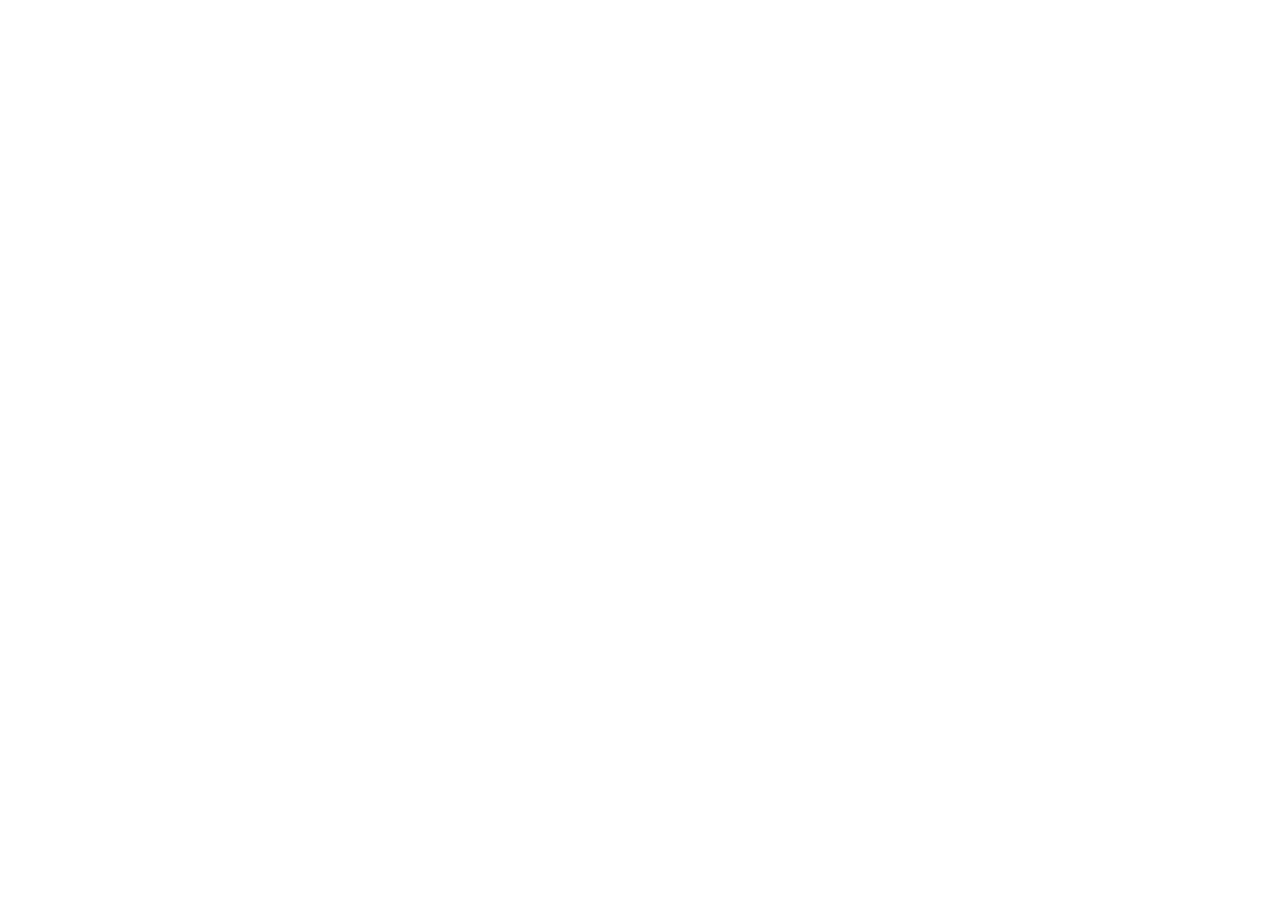
==== index.html @ 4cebf90a "update" ====
<!DOCTYPE html>
<html lang="en">

<head>
  <meta charset="UTF-8">
	  
  <meta name="viewport" content="width=device-width, initial-scale=1.0">
  
  
  <meta http-equiv="X-UA-Compatible" content="IE=edge">
  
  
  <meta name="description" content="A front-end developer passionate about learning and practicing programming. My goal is to find solutions to technical problems, and I always strive to develop myself and create the best.">
  
  
  <meta name="keywords" content="Front-end, Back-end, HTML, HTML5, CSS, CSS3, JavaScript, TypeScript, C++, Node.js, Git, Programming, Website, Web Developer, Senior, Junior">


  <meta name="author" content="Mohammed Khaled">
  
  
  <meta property="og:description" content="A front-end developer passionate about learning and practicing programming. My goal is to find solutions to technical problems, and I always strive to develop myself and create the best." />
  
  
  <meta property="og:type" content="website" />


  <meta property="og:title" content="Mohammed Khaled | Front-End Developer" />
  
  
  <meta property="og:description" content="A front-end developer passionate about learning and practicing programming. My goal is to find solutions to technical problems, and I always strive to develop myself and create the best." />
  
  
  <meta property="og:url" content="https://qavento-ltd.github.io/portfolio-mohammed/" />
  
  
  <meta property="og:image" content="https://qavento-ltd.github.io/portfolio-mohammed/public/img/profile.jpg" />
  
  
  <meta property="og:site_name" content="Mohammed Khaled Portfolio" />
  
  
  
  <meta name="twitter:card" content="summary_large_image">
  
  
  <link rel="icon" href="public/img/logo.png" type="image/png">
  
  
  <title>Mohammed Khaled | Front-End Developer</title>
  
  
  <!-- files css -->
  <link rel="stylesheet" href="src/css/main.css">
  
  
  <link rel="stylesheet" href="src/css/responsive.css">
</head>

<body>
  <!-- header -->
  <header id="header">
  </header>
  <!-- main project -->
  <main>
    <!-- section hero -->
    <section id="hero" class="reveal">
    </section>
    <!-- section about -->
    <section id="about" class="reveal">
    </section>
    <!-- section company -->
    <section id="company" class="reveal">
    </section>
    <!-- section projects -->
    <section id="projects" class="reveal">
    </section>
    <!-- section contect -->
    <section id="contect" class="reveal">
    </section>
    <!-- footer -->
    <footer id="footer">
    </footer>
  </main>
  <script type="module" src="src/JavaScript/app.js"></script>
</body>

</html>
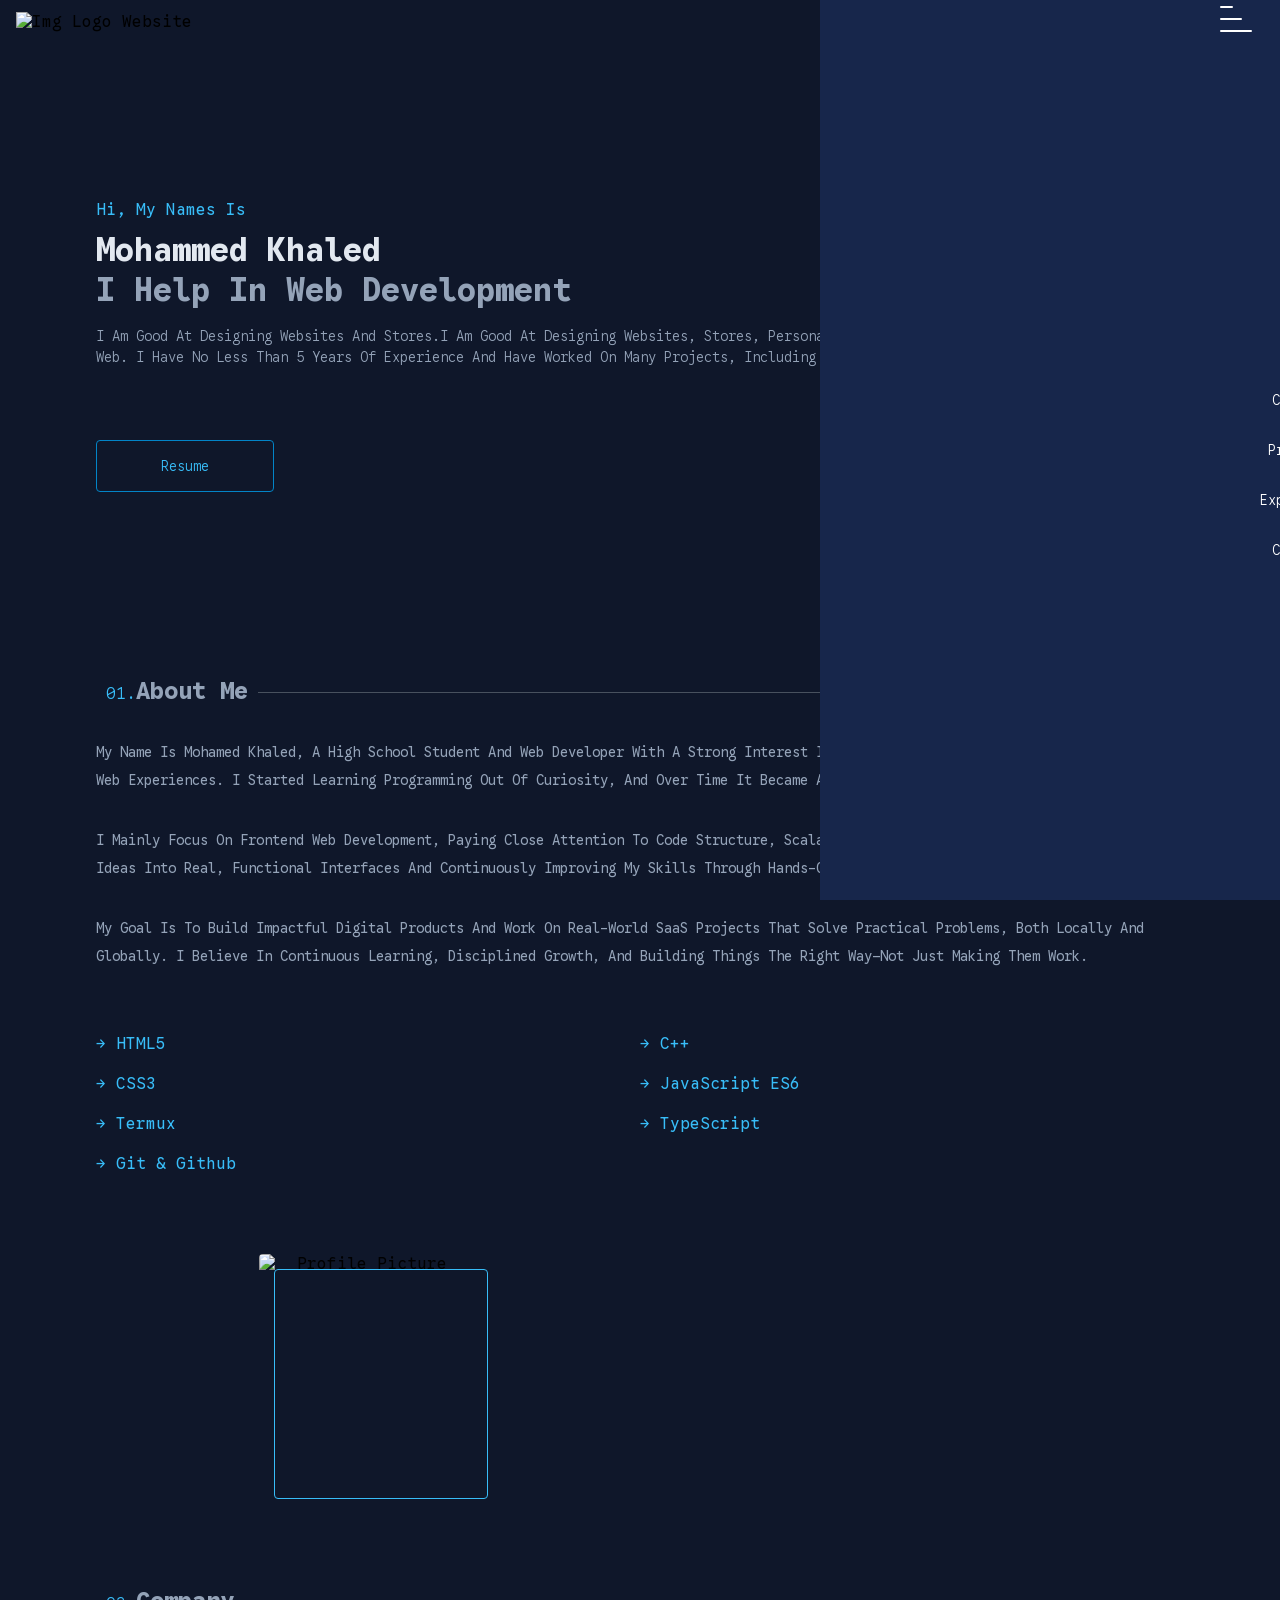
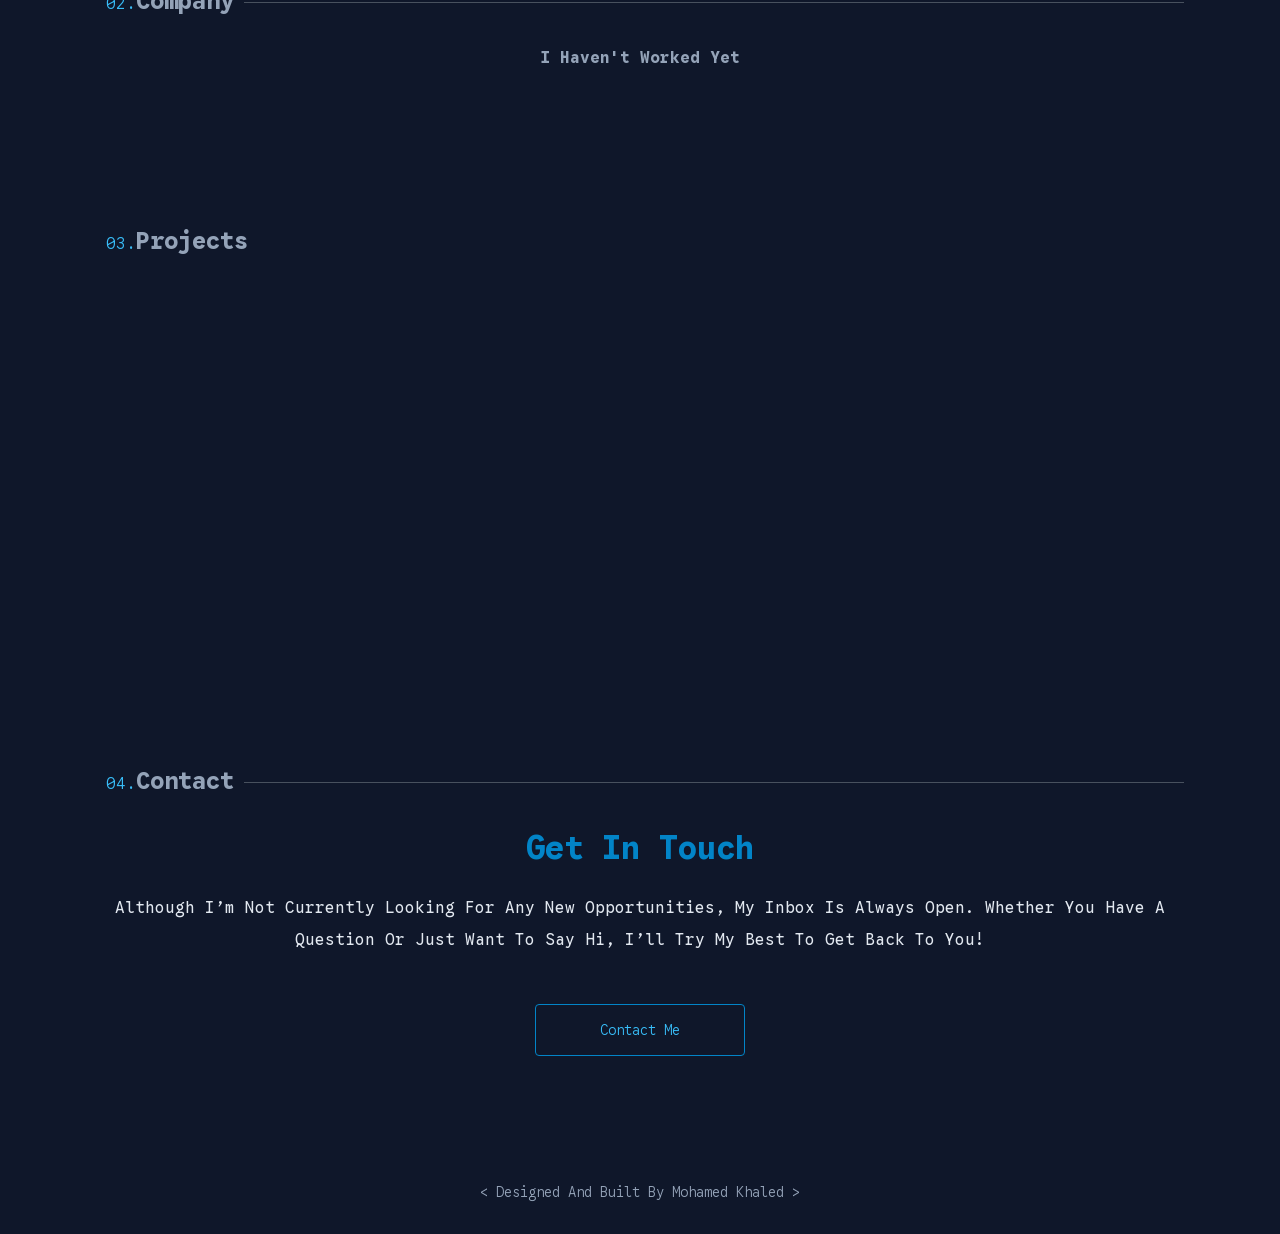
==== commit 4d1a661f: "update" ====
--- a/index.html
+++ b/index.html
@@ -3,7 +3,7 @@
 
 <head>
   <meta charset="UTF-8">
-	  
+  
   <meta name="viewport" content="width=device-width, initial-scale=1.0">
   
   
@@ -14,8 +14,8 @@
   
   
   <meta name="keywords" content="Front-end, Back-end, HTML, HTML5, CSS, CSS3, JavaScript, TypeScript, C++, Node.js, Git, Programming, Website, Web Developer, Senior, Junior">
-
-
+  
+  
   <meta name="author" content="Mohammed Khaled">
   
   
@@ -23,8 +23,8 @@
   
   
   <meta property="og:type" content="website" />
-
-
+  
+  
   <meta property="og:title" content="Mohammed Khaled | Front-End Developer" />
   
   
@@ -55,34 +55,594 @@
   
   
   <link rel="stylesheet" href="src/css/responsive.css">
+  <style>
+    @import url('https://fonts.googleapis.com/css2?family=Google+Sans+Code:ital,wght@0,300..800;1,300..800&display=swap');
+    
+    * {
+      margin: 0;
+      padding: 0;
+      box-sizing: border-box;
+      text-decoration: none;
+      text-transform: capitalize;
+      font-family: "Google Sans Code", monospace;
+      font-optical-sizing: auto;
+      font-style: normal;
+    }
+    
+    *::selection {
+      background-color: var(--primary-heavenly);
+      color: #FFFFFF;
+    }
+    
+    
+    
+    
+    
+    
+    
+    
+    
+    /* variables  */
+    :root {
+      --bg-dark-blue: #0F172A;
+      --primary-heavenly: #38BDF8;
+      --accent: #22D3EE;
+      --text-main: #94A3B8;
+      --texr-accent: #E2E8F0;
+      --button: #0284C7;
+      --line: #48515E;
+    }
+    
+    body {
+      background: var(--bg-dark-blue);
+      ;
+    }
+    
+    h1,
+    h2,
+    h3,
+    h4,
+    h5,
+    h6 {
+      color: var(--text-main);
+      font-size: 16px;
+    }
+    
+    li {
+      list-style-type: none;
+    }
+    
+    a {
+      color: white;
+      font-size: 14px;
+      font-weight: 300;
+    }
+    
+    
+    
+    
+    
+    
+    
+    
+    
+    
+    /* === header and navbar === */
+    header,
+    main {
+      margin: 0 auto;
+      width: 85%;
+      background: transparent;
+    }
+    
+    .container {
+      background: var(--bg-dark-blue);
+      display: flex;
+      justify-content: space-between;
+      align-items: center;
+      padding: 10px 16px;
+      position: fixed;
+      z-index: 1;
+      right: 0;
+      left: 0;
+      top: 0;
+      transition: all .3s ease;
+      z-index: 5;
+    }
+    
+    .container.top {
+      top: -120px;
+    }
+    
+    .container.center {
+      top: 0;
+    }
+    
+    .logo img {
+      width: 60px;
+      position: relative;
+      z-index: 3;
+    }
+    
+    .menu {
+      width: 32px;
+      height: 24px;
+      position: relative;
+      cursor: pointer;
+      right: 12px;
+      top: -4px;
+      z-index: 2;
+    }
+    
+    .menu span {
+      background: #FFFFFF;
+      display: flex;
+      width: 100%;
+      height: 2px;
+      border-radius: 50px;
+      position: absolute;
+      left: 0;
+      transition: all .3s ease;
+    }
+    
+    .menu span:first-child {
+      top: 0;
+      width: 40%;
+    }
+    
+    .menu span:nth-child(2) {
+      top: 12px;
+      width: 70%;
+    }
+    
+    .menu span:nth-child(3) {
+      top: 24px;
+      width: 100%;
+    }
+    
+    
+    
+    .menu.open span:first-child,
+    .menu.open span:last-child {
+      top: 14px;
+    }
+    
+    .menu.open span:first-child {
+      width: 100%;
+    }
+    
+    .menu.open span:nth-child(1) {
+      transform: rotate(46deg);
+    }
+    
+    .menu.open span:last-child {
+      transform: rotate(-46deg)
+    }
+    
+    .menu.open span:nth-child(2) {
+      opacity: 0;
+    }
+    
+    .bgblur.open {
+      display: block;
+    }
+    
+    
+    /* === background blur ==== */
+    
+    .bgblur {
+      width: 100%;
+      height: 100%;
+      background: #0F172AA1;
+      backdrop-filter: blur(4px);
+      position: fixed;
+      z-index: 1;
+      display: none;
+    }
+    
+    .bgblur.open{
+      display: block;
+    }
+    
+    /* === navbar ==== */
+    nav {
+      z-index: 2;
+      position: fixed;
+      right: -500px;
+      top: 0;
+      background: #17264B;
+      bottom: 0;
+      width: 75%;
+      transition: all .3s ease;
+    }
+    
+    nav.open {
+      right: 0;
+    }
+    
+    nav.close {
+      right: -500px;
+    }
+    
+    ul {
+      display: flex;
+      flex-direction: column;
+      justify-content: center;
+      align-items: center;
+      height: 100%;
+      gap: 30px;
+    }
+    
+    
+    
+    
+    
+    
+    /* === hero === */
+    main {
+      position: relative;
+      top: 200px;
+    }
+    
+    #hero span {
+      color: var(--primary-heavenly);
+    }
+    
+    #hero h1 {
+      font-size: 32px;
+      color: var(--texr-accent);
+      margin-top: 10px;
+    }
+    
+    #hero h1>span {
+      color: var(--text-main);
+    }
+    
+    #hero p {
+      color: var(--text-main);
+      margin-top: 16px;
+      margin-bottom: 88px;
+      line-height: 1.5;
+      font-size: 14px;
+      font-weight: 300;
+    }
+    
+    #hero a,
+    nav a:nth-child(6),
+    .contacts a {
+      border: 1.8px solid var(--button);
+      padding: 16px 64px;
+      border-radius: 4px;
+      position: relative;
+      color: var(--primary-heavenly);
+    }
+    
+    #hero a:hover,
+    nav a:nth-child(6):hover {
+      box-shadow: 4px 4px 0 var(--button);
+      top: -4px;
+      left: -4px;
+    }
+    
+    
+    
+    
+    
+    
+    
+    /* ==== about me ===== */
+    #about {
+      margin-top: 200px;
+      z-index: 0;
+      margin-bottom: 64px;
+    }
+    
+    #about p {
+      color: var(--text-main);
+      margin: 32px 0;
+      font-size: 14px;
+      line-height: 2em;
+    }
+    
+    .skills {
+      display: grid;
+      grid-template-columns: repeat(2, minmax(100px, 1fr));
+      margin-top: 64px;
+    }
+    
+    .skill {
+      display: flex;
+      flex-direction: column;
+      gap: 20px;
+    }
+    
+    .skill span {
+      color: var(--primary-heavenly);
+    }
+    
+    .about_img img {
+      width: 210px;
+      border-radius: 4px;
+      position: absolute;
+      transition: all .3s ease;
+      top: 0px;
+      left: 0px;
+    }
+    
+    .about_img {
+      display: flex;
+      justify-content: center;
+      align-items: center;
+      border-radius: 4px;
+      margin: 80px 0;
+      width: 100%;
+      text-align: center;
+      
+    }
+    
+    .about_img div {
+      position: relative;
+      width: 70%;
+      transition: all .3s ease;
+    }
+    
+    .about_img div:after {
+      content: "";
+      position: relative;
+      border: 1px solid var(--primary-heavenly);
+      display: flex;
+      border-radius: 4px;
+      width: 212px;
+      height: 228px;
+      top: 15px;
+      left: 15px;
+      z-index: -1;
+    }
+    
+    .title h2 {
+      font-size: 24px;
+      background: var(--bg-dark-blue);
+      position: relative;
+      display: inline;
+      padding: 0 10px;
+      margin: 32px 0;
+      
+    }
+    
+    .title {
+      margin-top: 102px;
+    }
+    
+    .title h2 span {
+      color: var(--primary-heavenly);
+      font-size: 16px;
+      font-weight: 300;
+    }
+    
+    .title:after {
+      content: "";
+      width: 100%;
+      height: .1px;
+      background: var(--line);
+      position: relative;
+      display: flex;
+      top: -14px;
+      z-index: -1;
+    }
+    
+    
+    
+    /* ======== company ==========*/
+    .company_name {
+      padding: 32px 0;
+      
+    }
+    
+    
+    
+    
+    
+    /* ======= projects ======== */
+    #projects {
+      display: flex;
+      margin: 24px 0;
+      border-radius: 4px;
+      overflow: hidden;
+      height: 60vh;
+    }
+    
+  /*  .project {
+      position: absolute;
+      z-index: 2;
+      display: flex;
+      flex-direction: column;
+      justify-content: center;
+      align-items: left;
+      gap: 12px;
+      height: 100%;
+      padding: 24px;
+    }
+    
+    .project h3 {
+      color: var(--button);
+    }
+    
+    .project p {
+      color: var(--texr-accent);
+      line-height: 32px;
+    } */
+    
+    .icon {
+      display: flex;
+      gap: 18px;
+      margin-top: 24px;
+    }
+    
+    
+    
+    
+    
+    /* ======= contact me ======== */
+    .contacts {
+      margin-top: 32px;
+      text-align: center;
+    }
+    
+    .contacts h2 {
+      font-size: 32px;
+      color: var(--button);
+    }
+    
+    .contacts p {
+      color: var(--texr-accent);
+      margin-bottom: 64px;
+      margin-top: 24px;
+      line-height: 32px;
+    }
+    
+    
+    
+    
+    
+    /* ======= footer ======= */
+    footer {
+      margin: 150px 0;
+      text-align: center;
+      margin-bottom: 20px;
+      position: relative;
+      bottom: 32px;
+    }
+    
+    footer div {
+      display: flex;
+      justify-content: center;
+      align-items: center;
+      gap: 40px;
+      margin-bottom: 24px;
+    }
+    
+    footer a {
+      color: #94A3B8;
+      margin-bottom: 40px;
+    }
+  </style>
 </head>
 
 <body>
   <!-- header -->
   <header id="header">
+    <div class="container">
+      <div class="logo">
+        <div class="bgblur"></div>
+        <img src="public/img/logo.png" alt="img logo website">
+      </div>
+      <nav>
+        <ul>
+          <li><a href="">about</a></li>
+          <li><a href="">company</a></li>
+          <li><a href="">projects</a></li>
+          <li><a href="">experience</a></li>
+          <li><a href="">contact</a></li>
+        </ul>
+      </nav>
+      <div class="menu">
+        <span></span>
+        <span></span>
+        <span></span>
+      </div>
+    </div>
   </header>
   <!-- main project -->
   <main>
     <!-- section hero -->
-    <section id="hero" class="reveal">
+    <section id="hero">
+      <span>Hi, my names is</span>
+      <h1>mohammed khaled <br><span>I help in web development</span></h1>
+      <p>I am good at designing websites and stores.I am good at designing websites, stores, personal websites, and everything related to the web. I have no less than 5 years of experience and have worked on many projects, including store design.E-commerce <span>Jolt</span></p>
+      <a href="public/cv/cv-mohammed.pdf">Resume</a>
     </section>
     <!-- section about -->
-    <section id="about" class="reveal">
+    <section id="about">
+      <div class="title">
+        <h2 class="reveal"><span>01.</span>About me</h2>
+      </div>
+      <div class="about_sec">
+        <div>
+          <p>My name is Mohamed Khaled, a high school student and web developer with a strong interest in building modern, clean, and user-focused web experiences. I started learning programming out of curiosity, and over time it became a serious passion and a long-term goal.</p>
+          <p>I mainly focus on frontend web development, paying close attention to code structure, scalability, and user experience. I enjoy turning ideas into real, functional interfaces and continuously improving my skills through hands-on projects and experimentation.</p>
+          <p>My goal is to build impactful digital products and work on real-world SaaS projects that solve practical problems, both locally and globally. I believe in continuous learning, disciplined growth, and building things the right way—not just making them work.</p>
+          <div class="skills" class="reveal">
+            <div class="skill">
+              <span class="reveal">→ HTML5</span>
+              <span class="reveal">→ CSS3</span>
+              <span class="reveal">→ termux</span>
+              <span class="reveal">→ Git & Github</span>
+            </div>
+            <div class="skill" class="reveal">
+              <span class="reveal">→ C++</span>
+              <span class="reveal">→ JavaScript ES6</span>
+              <span class="reveal">→ TypeScript</span>
+            </div>
+          </div>
+        </div>
+        <div class="about_img" class="reveal">
+          <div>
+            <img src="public/img/profile.jpg" alt="Profile picture" class="reveal">
+          </div>
+        </div>
+      </div>
     </section>
     <!-- section company -->
-    <section id="company" class="reveal">
+    <section id="company">
+      <div class="title">
+        <h2><span>02.</span>company</h2>
+      </div>
+      <div class="company_name">
+        <h2 align="center">I haven't worked yet</h2>
+      </div>
     </section>
     <!-- section projects -->
-    <section id="projects" class="reveal">
+    <section id="projects">
+      <div class="title">
+        <h2><span>03.</span>projects</h2>
+      </div>
     </section>
     <!-- section contect -->
-    <section id="contect" class="reveal">
+    <section id="contect">
+      <div class="title">
+        <h2><span>04.</span>contact</h2>
+      </div>
+      
+      <div class="contacts">
+        <h2 class="reveal">Get In Touch</h2>
+        
+        <div>
+          <p class="reveal">
+            Although I’m not currently looking for any new opportunities,
+            my inbox is always open. Whether you have a question or just want
+            to say hi, I’ll try my best to get back to you!
+          </p>
+          
+          <a href="https://api.whatsapp.com/send?phone=201122499841&text=السلام%20عليكم%20لقد%20رأيت%20الـ%20Portfolio%20الخاص%20بك%20وأرغب%20في%20التواصل%20معك" target="_blank" rel="noopener noreferrer">
+            Contact me
+          </a>
+        </div>
+      </div>
     </section>
     <!-- footer -->
     <footer id="footer">
+      <div>
+        <img src="public/icon/github.svg" alt="">
+        <img src="public/icon/google.svg" alt="">
+        <img src="public/icon/linkedin.svg" alt="">
+        <img src="public/icon/telegram.svg" alt="">
+      </div>
+      <a href="">
+        < Designed and built by Mohamed Khaled >
+      </a>
     </footer>
   </main>
-  <script type="module" src="src/JavaScript/app.js"></script>
+  <script src="src/JavaScript/app.js"></script>
 </body>
 
 </html>
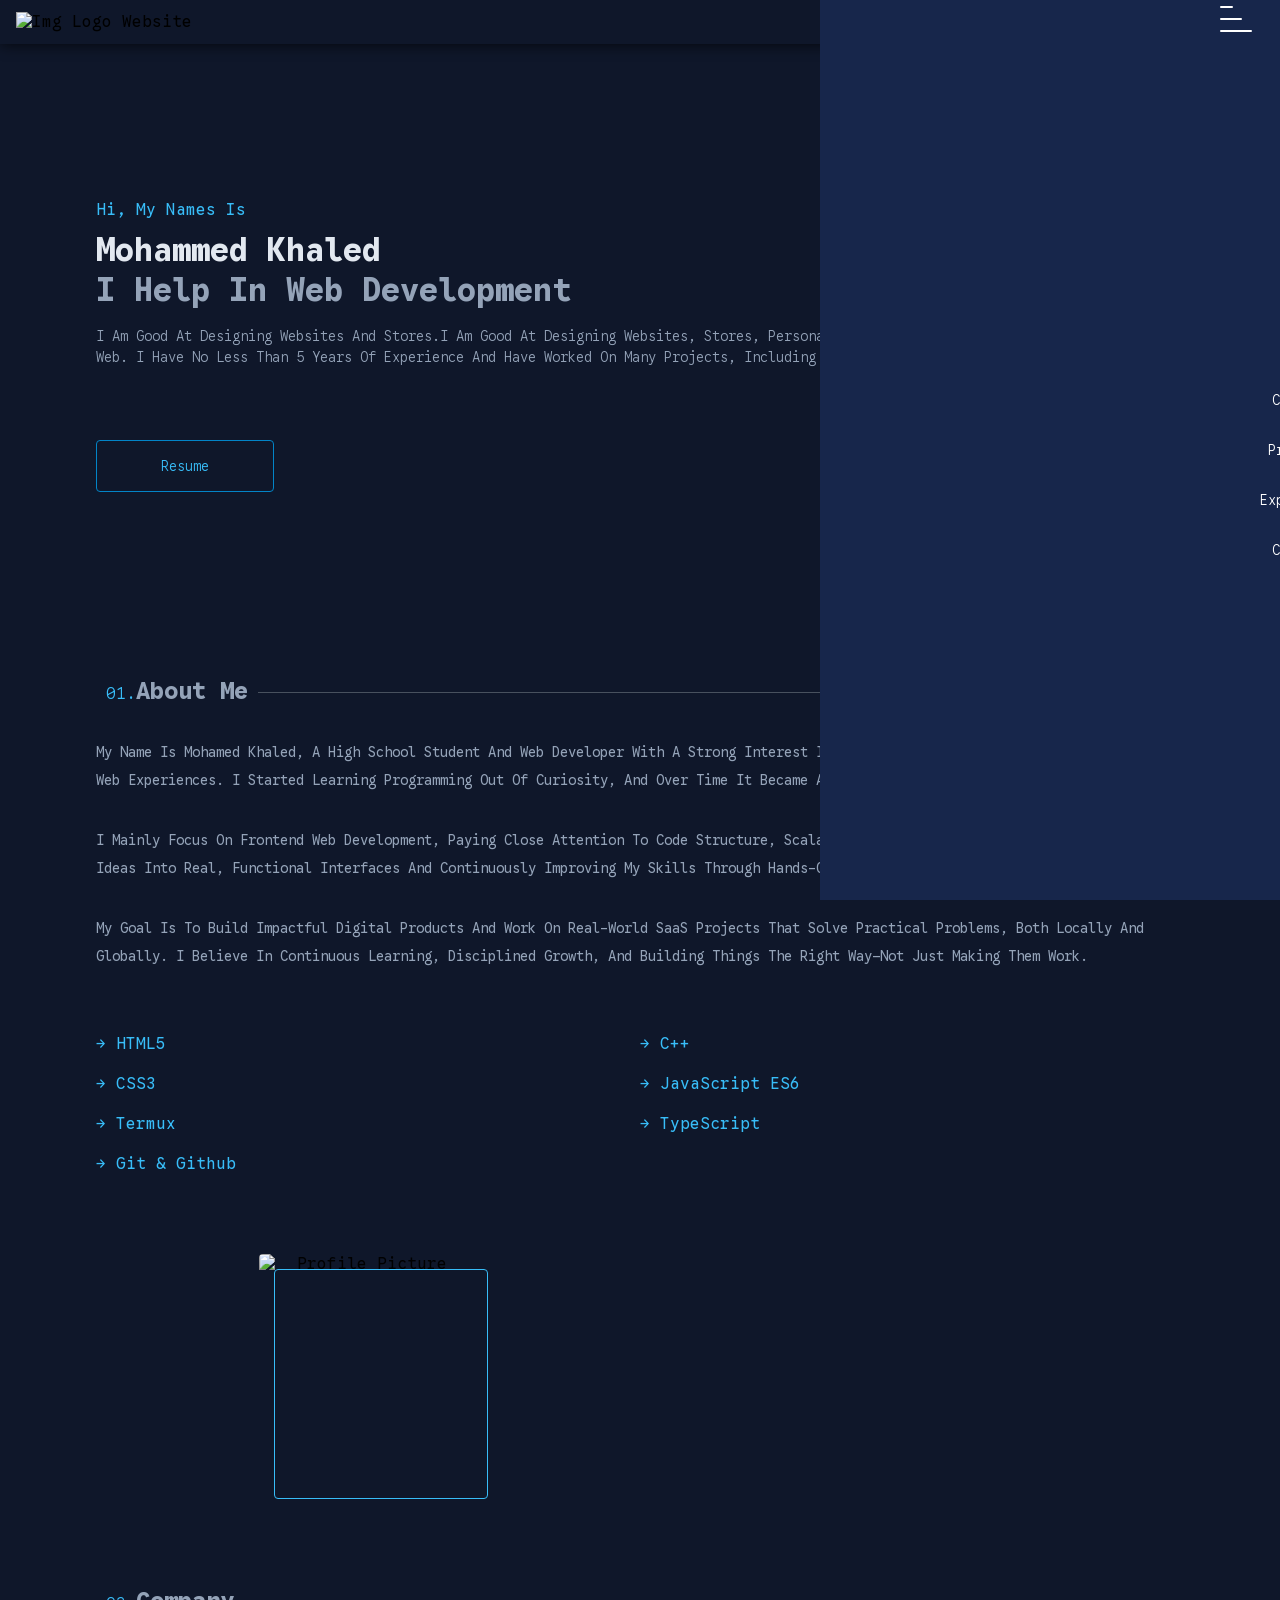
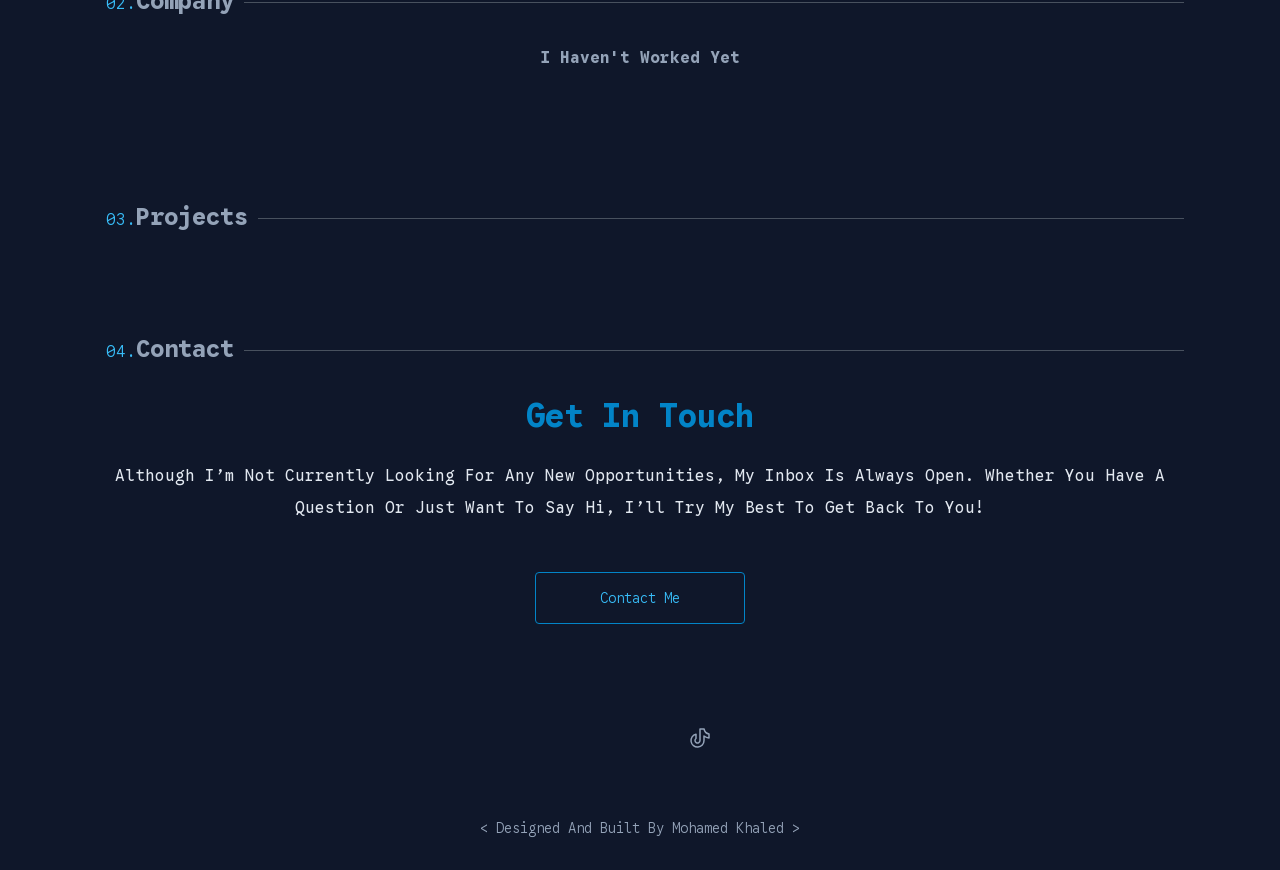
==== commit ecaa0347: "update v1" ====
--- a/index.html
+++ b/index.html
@@ -136,7 +136,6 @@
     }
     
     .container {
-      background: var(--bg-dark-blue);
       display: flex;
       justify-content: space-between;
       align-items: center;
@@ -148,6 +147,8 @@
       top: 0;
       transition: all .3s ease;
       z-index: 5;
+      background: var(--bg-dark-blue);
+     box-shadow: 0 0 15px #000000C2
     }
     
     .container.top {
@@ -443,14 +444,6 @@
     
     
     /* ======= projects ======== */
-    #projects {
-      display: flex;
-      margin: 24px 0;
-      border-radius: 4px;
-      overflow: hidden;
-      height: 60vh;
-    }
-    
   /*  .project {
       position: absolute;
       z-index: 2;
@@ -632,10 +625,10 @@
     <!-- footer -->
     <footer id="footer">
       <div>
-        <img src="public/icon/github.svg" alt="">
-        <img src="public/icon/google.svg" alt="">
-        <img src="public/icon/linkedin.svg" alt="">
-        <img src="public/icon/telegram.svg" alt="">
+        <a href="https://github.com/qavento-LTD?tab=repositories" target="_blank"><img src="public/icon/github.svg" alt=""></a>
+        <a href="qafost@gmail.com" target="_blank"><img src="public/icon/google.svg" alt=""></a>
+        <a href="https://www.linkedin.com/in/mohammed-khaled-abdullah-mahmoud?utm_source=share&utm_campaign=share_via&utm_content=profile&utm_" target="_blank"><img src="public/icon/linkedin.svg" alt=""></a>
+        <a href="https://vm.tiktok.com/ZS91kFUNomERP-4HY6s/" target="_blank"><img src="public/icon/tiktok.svg" alt=""></a>
       </div>
       <a href="">
         < Designed and built by Mohamed Khaled >
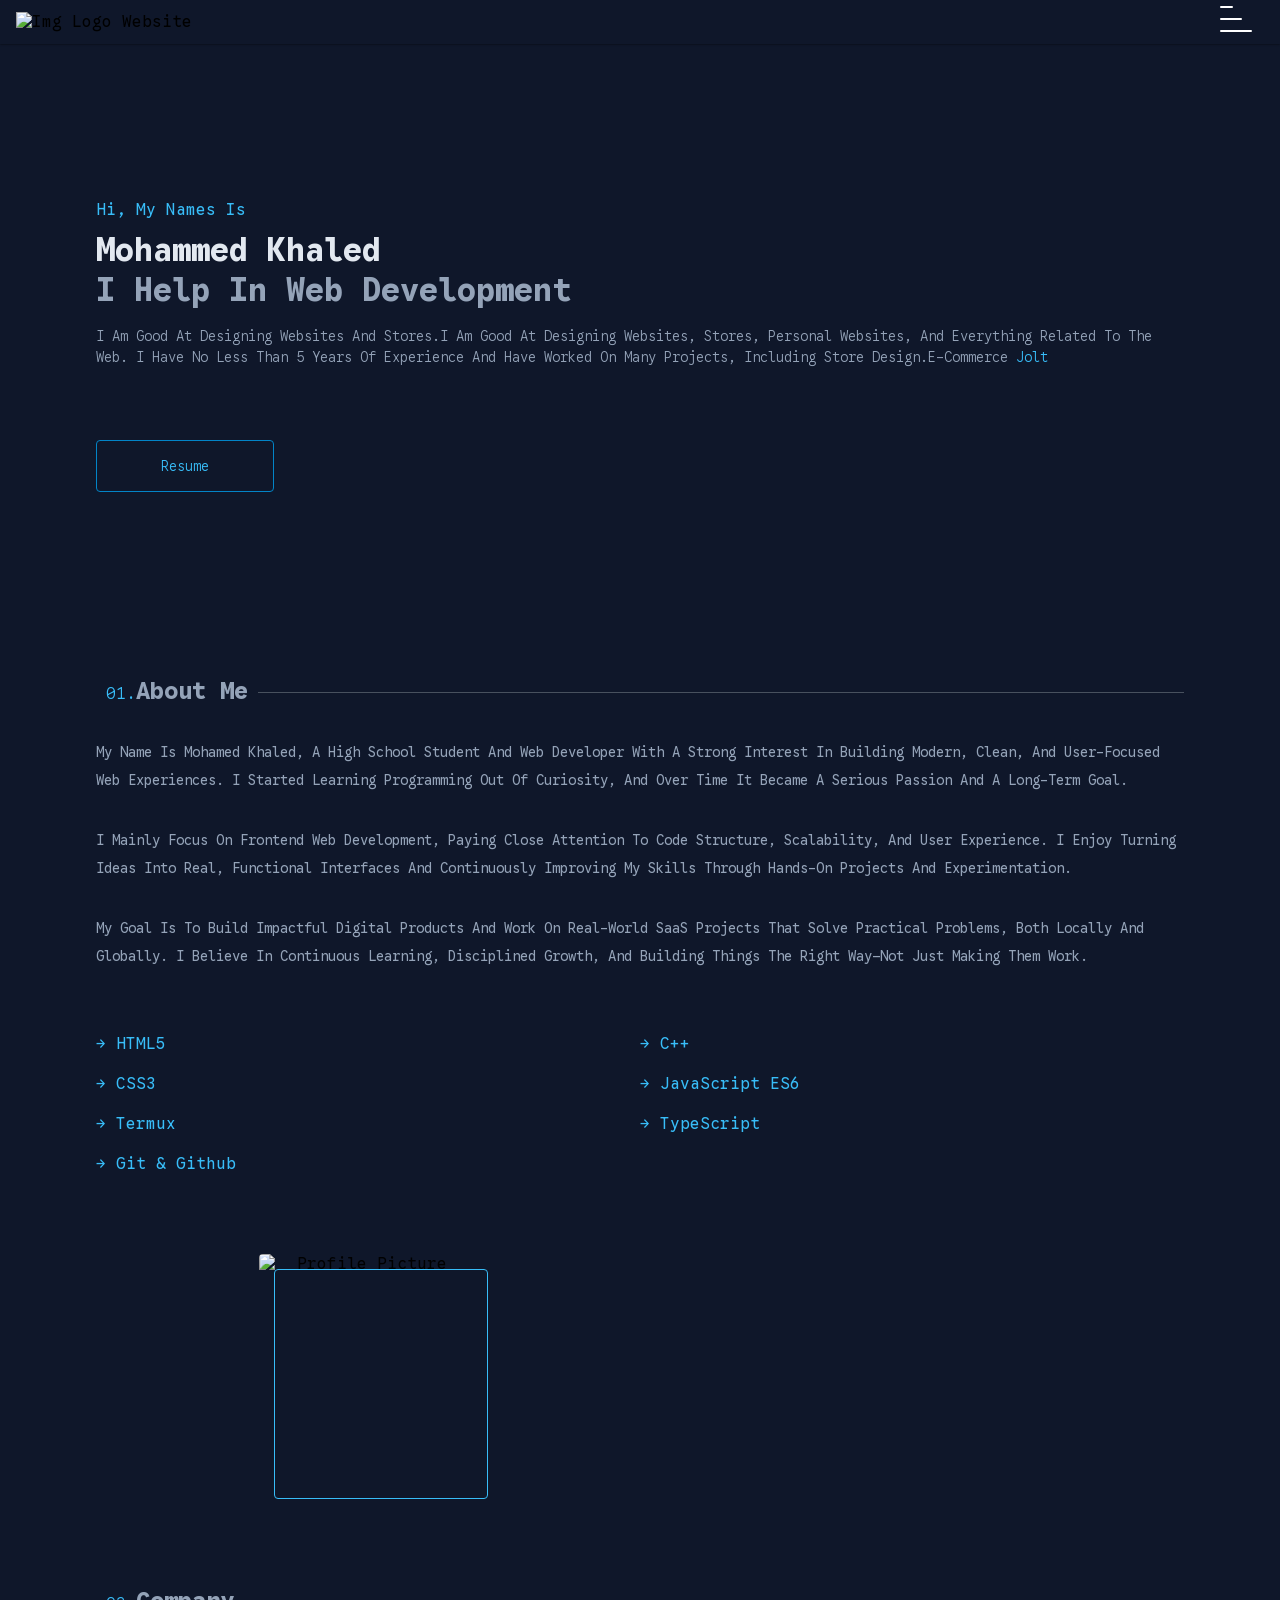
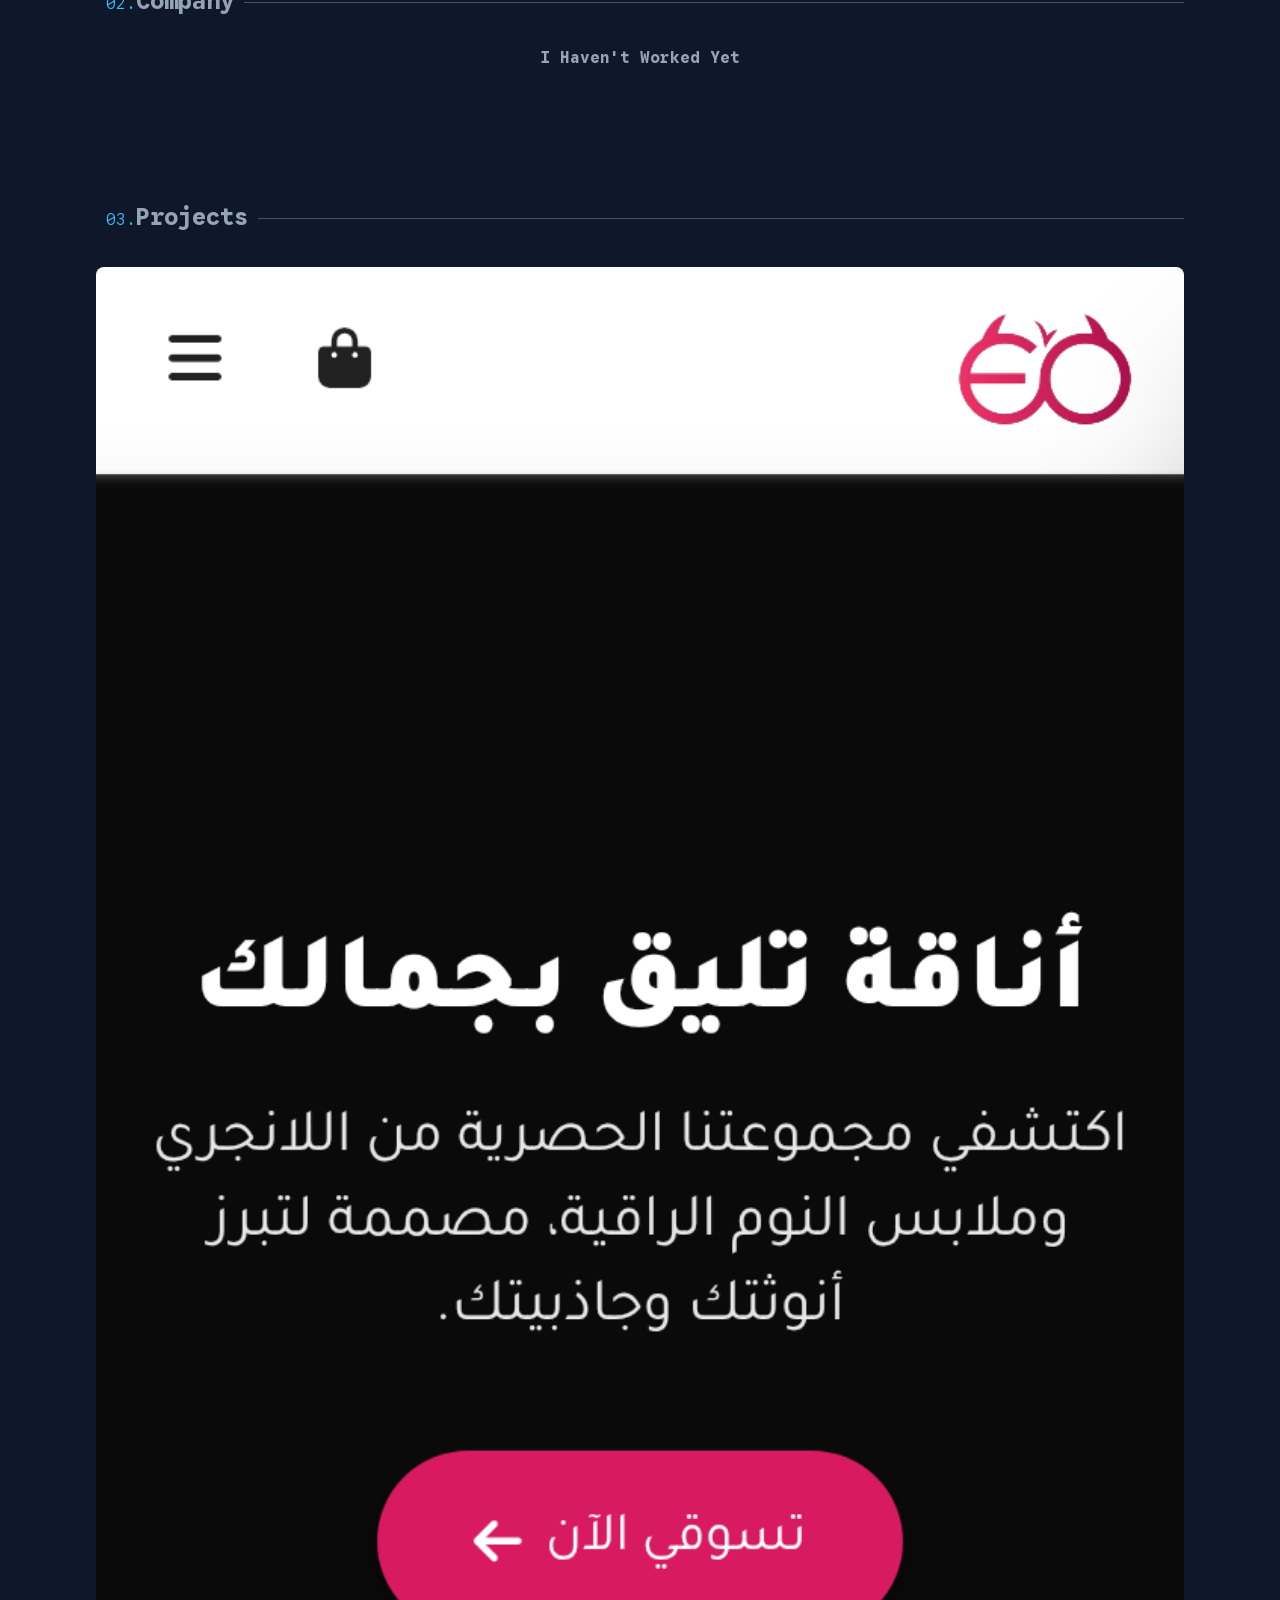
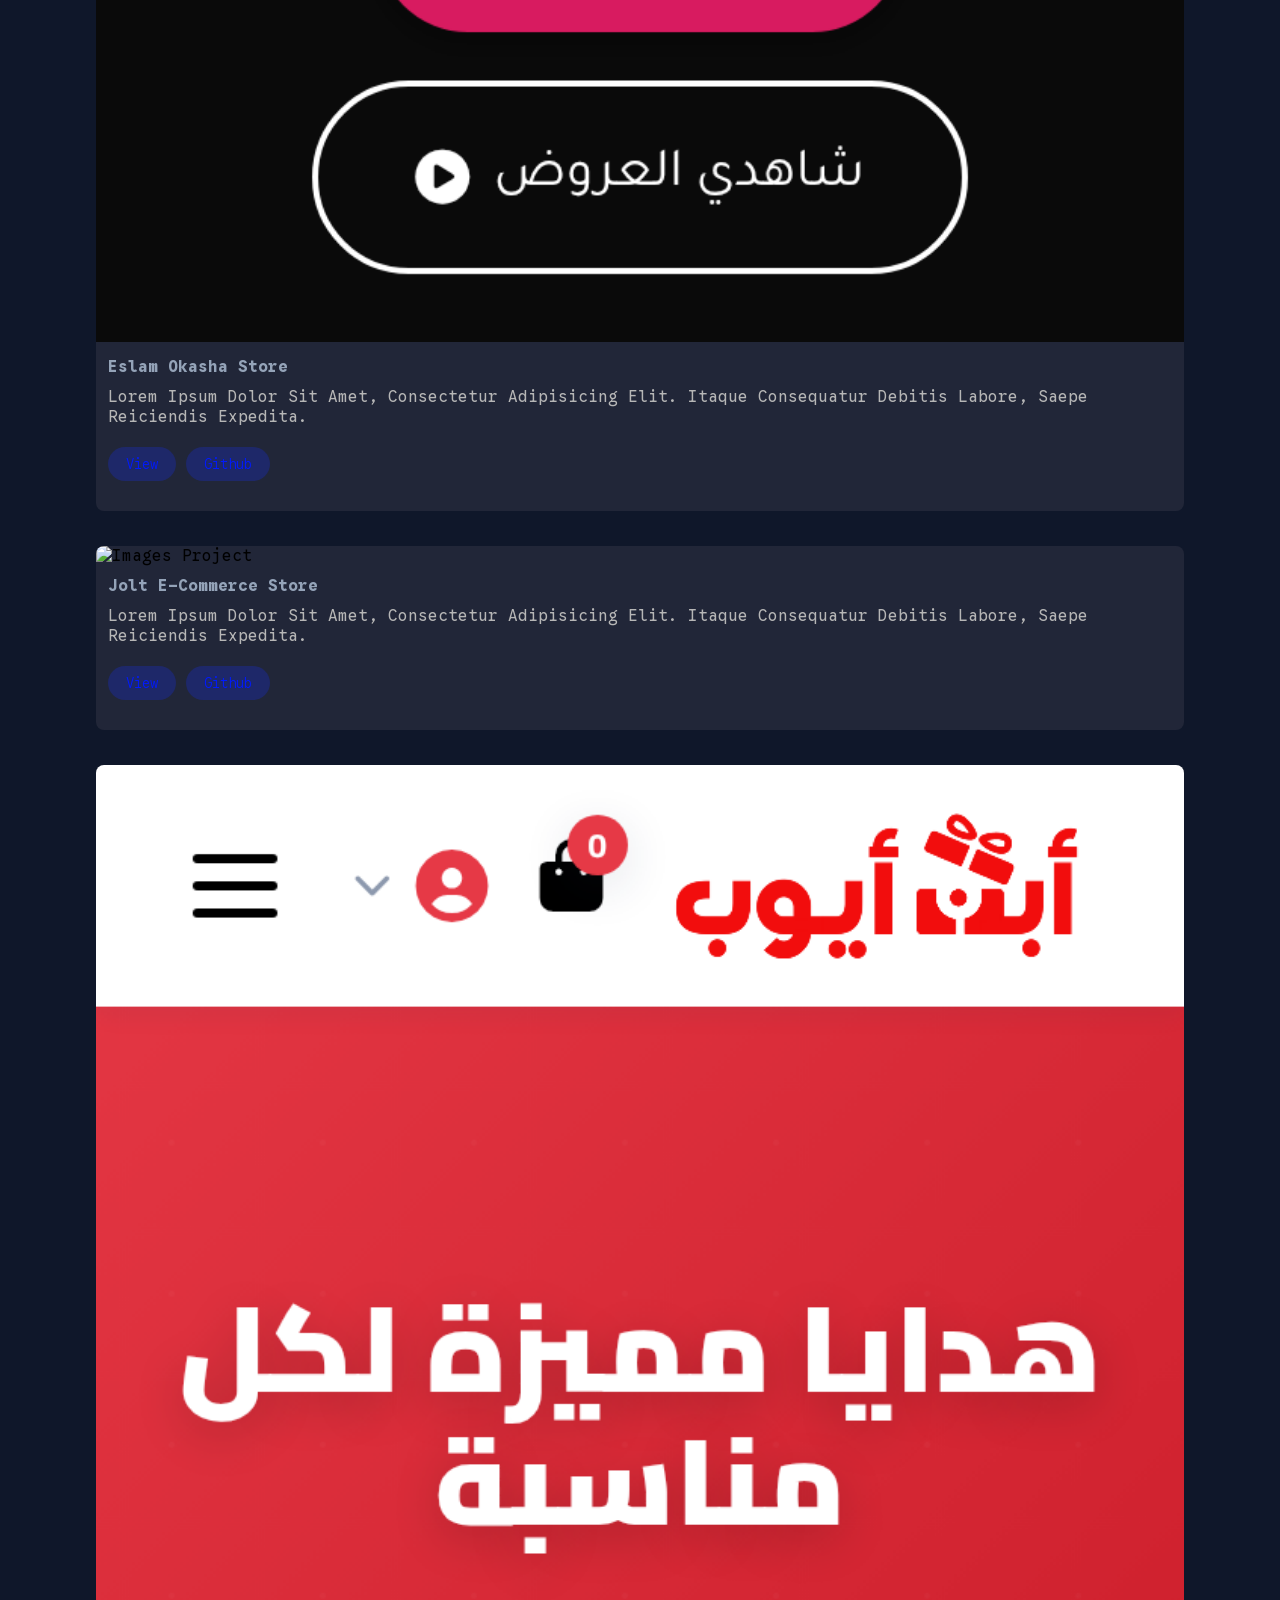
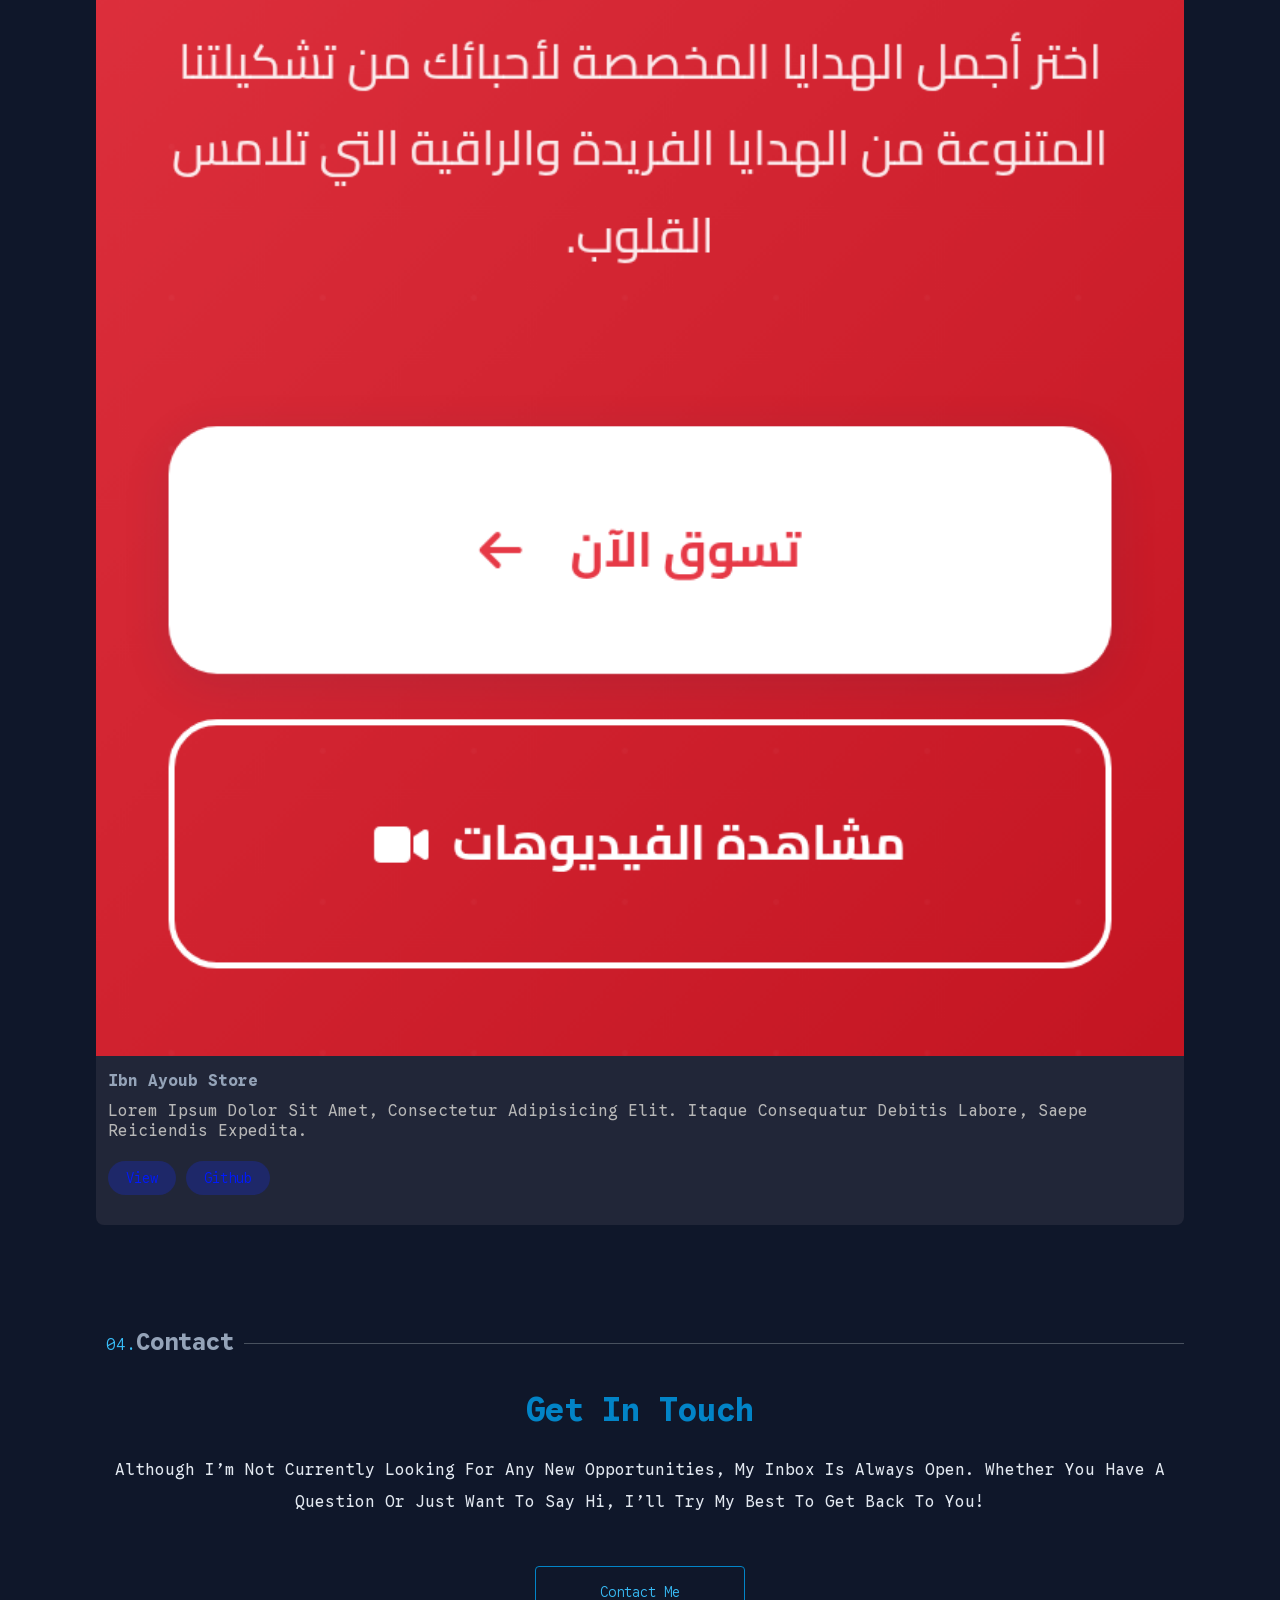
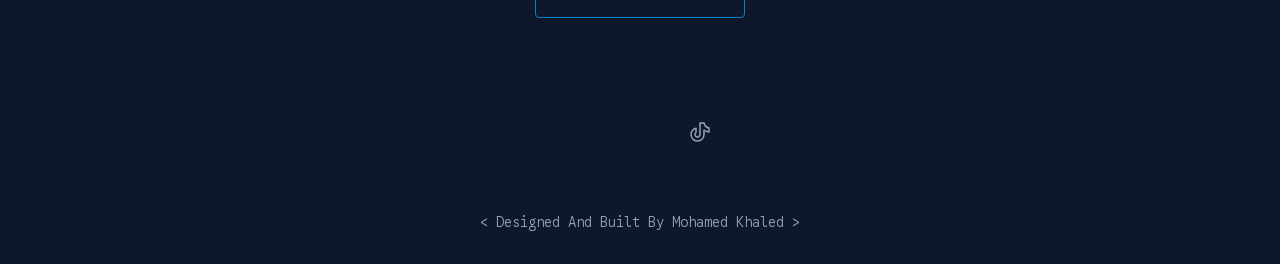
==== commit 47a3a1f9: "update" ====
--- a/index.html
+++ b/index.html
@@ -148,7 +148,7 @@
       transition: all .3s ease;
       z-index: 5;
       background: var(--bg-dark-blue);
-     box-shadow: 0 0 15px #000000C2
+     box-shadow: 0 0 2px #000000C2
     }
     
     .container.top {
@@ -249,7 +249,7 @@
     nav {
       z-index: 2;
       position: fixed;
-      right: -500px;
+      right: -5000px;
       top: 0;
       background: #17264B;
       bottom: 0;
@@ -262,7 +262,7 @@
     }
     
     nav.close {
-      right: -500px;
+      right: -5000px;
     }
     
     ul {
@@ -496,6 +496,39 @@
     
     
     
+    .projection{
+      width: 100%;
+    }
+    .pro-1{
+      background: #2D2F41A3;
+      border-radius: 8px;
+      overflow: hidden;
+      margin: 35px 0;
+    }
+    .pro-1 img{
+      width: 100%;
+    }
+    .gront{
+      padding: 10px 12px ;
+      display: flex;
+      flex-direction: column;
+      gap: 10px;
+    }
+    .gront p{
+      color: #B6B6B6;
+    }
+    .btn-project{
+      display: flex;
+      gap: 10px;
+      padding: 10px 12px;
+      margin-bottom: 20px;
+    }
+    .btn-project a{
+      padding: 8px 18px;
+      border-radius: 100px;
+      background: #162CEC45;
+      color: #001AFF;
+    }
     
     /* ======= footer ======= */
     footer {
@@ -531,11 +564,11 @@
       </div>
       <nav>
         <ul>
-          <li><a href="">about</a></li>
-          <li><a href="">company</a></li>
-          <li><a href="">projects</a></li>
-          <li><a href="">experience</a></li>
-          <li><a href="">contact</a></li>
+          <li><a href="#about">about</a></li>
+          <li><a href="#company">company</a></li>
+          <li><a href="#projects">projects</a></li>
+          <li><a href="#experience">experience</a></li>
+          <li><a href="#contact">contact</a></li>
         </ul>
       </nav>
       <div class="menu">
@@ -564,6 +597,7 @@
           <p>My name is Mohamed Khaled, a high school student and web developer with a strong interest in building modern, clean, and user-focused web experiences. I started learning programming out of curiosity, and over time it became a serious passion and a long-term goal.</p>
           <p>I mainly focus on frontend web development, paying close attention to code structure, scalability, and user experience. I enjoy turning ideas into real, functional interfaces and continuously improving my skills through hands-on projects and experimentation.</p>
           <p>My goal is to build impactful digital products and work on real-world SaaS projects that solve practical problems, both locally and globally. I believe in continuous learning, disciplined growth, and building things the right way—not just making them work.</p>
+          <div class="e">
           <div class="skills" class="reveal">
             <div class="skill">
               <span class="reveal">→ HTML5</span>
@@ -577,11 +611,11 @@
               <span class="reveal">→ TypeScript</span>
             </div>
           </div>
-        </div>
         <div class="about_img" class="reveal">
           <div>
             <img src="public/img/profile.jpg" alt="Profile picture" class="reveal">
           </div>
+        </div>
         </div>
       </div>
     </section>
@@ -598,6 +632,40 @@
     <section id="projects">
       <div class="title">
         <h2><span>03.</span>projects</h2>
+      </div>
+      <div class="projection">
+   <div class="pro-1">
+        <img src="public/img/eslam.png" alt="images project">
+        <div class="gront">
+          <h3>eslam okasha store</h3>
+          <p>Lorem ipsum dolor sit amet, consectetur adipisicing elit. Itaque consequatur debitis labore, saepe reiciendis expedita.</p>
+        </div>
+        <div class="btn-project">
+          <a href="https://eslam-okasha.vercel.app">view</a>
+          <a href="https://github.com/qavento-LTD/Project-EO">github</a>
+        </div>
+      </div>	
+      <div class="pro-1">
+        <img src="public/img/website.png" alt="images project">
+        <div class="gront">
+          <h3>jolt E-commerce store</h3>
+          <p>Lorem ipsum dolor sit amet, consectetur adipisicing elit. Itaque consequatur debitis labore, saepe reiciendis expedita.</p>
+        </div>
+        <div class="btn-project">
+          <a href="https://qavento-ltd.github.io/E-commerce-Jolt/">view</a>
+          <a href="https://github.com/qavento-LTD/E-commerce-Jolt">github</a>
+        </div>
+      </div>	<div class="pro-1">
+        <img src="public/img/ibn-ayoub.png" alt="images project">
+        <div class="gront">
+          <h3>ibn ayoub store</h3>
+          <p>Lorem ipsum dolor sit amet, consectetur adipisicing elit. Itaque consequatur debitis labore, saepe reiciendis expedita.</p>
+        </div>
+        <div class="btn-project">
+          <a href="https://ibn-ayounb.page.dev/">view</a>
+          <a href="https://github.com/qavento-LTD/Ibn-Ayoub-E-commerce">github</a>
+        </div>
+      </div>	
       </div>
     </section>
     <!-- section contect -->
--- a/src/css/responsive.css
+++ b/src/css/responsive.css
@@ -0,0 +1,56 @@
+@media (min-width: 678px) and (max-width: 990px) {
+	.menu {
+		display: none;
+	}
+	
+	nav {
+      position: static !important;
+      background: none !important;
+      right: 0 !important;
+      margin: 0 18px;
+    }
+	
+	nav ul {
+		display: flex;
+		flex-direction: row;
+		justify-content: end !important;
+		align-items: center !important;
+		width: 100% !important;
+	}
+	
+	#hero {
+		height: 100vh;
+		display: flex;
+		flex-direction: column;
+		justify-content: center;
+		align-items: center;
+	}
+	#hero p, #hero h1{
+		text-align: center;
+	}
+	#hero h1{
+		line-height: 60px;
+	}
+
+		.e{
+			display: flex;
+			align-items: center;
+			width: 100%;
+		}
+		.skills{
+			display: flex;
+		}
+.projection{
+	display: grid;
+	grid-template-columns: repeat(2, 1fr);
+	gap: 15px;
+}
+}
+
+@media (min-width: 991px) and (max-width: 1024px) {}
+
+@media (min-width: 1025px) and (max-width: 1440px) {
+	.projection{
+	grid-template-columns: repeat(2, 1fr);
+	}
+}
